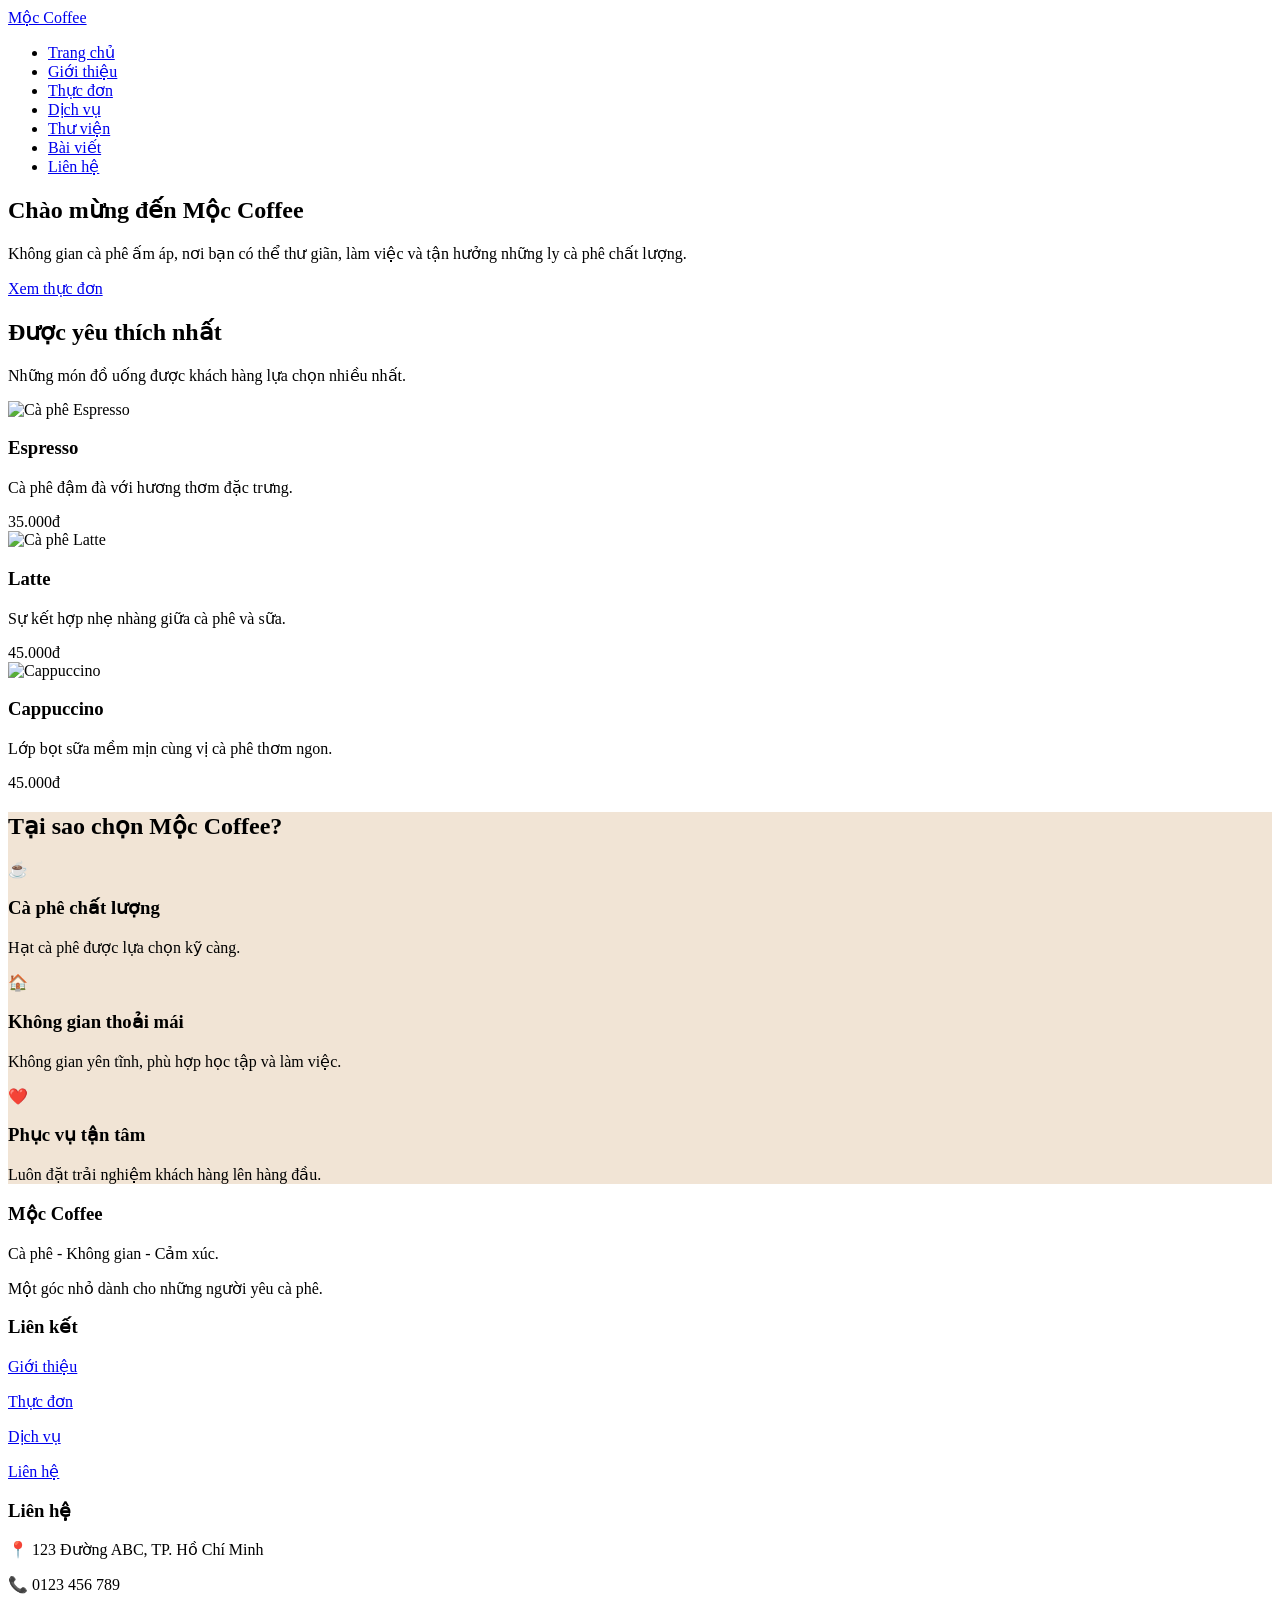
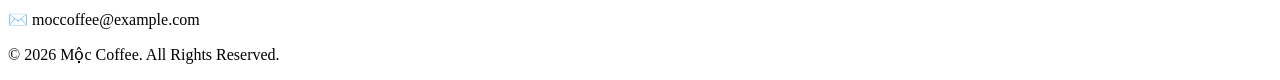
==== index.html @ 0f88afa0 "Add files via upload" ====
<!DOCTYPE html>
<html lang="vi">
<head>
    <meta charset="UTF-8">
    <meta name="viewport" content="width=device-width, initial-scale=1.0">
    <title>Mộc Coffee - Trang chủ</title>
    <link rel="stylesheet" href="css/style.css">
</head>

<body>

<header>
    <div class="container navbar">
        <a href="index.html" class="logo">Mộc Coffee</a>

        <nav>
            <ul class="nav-links">
                <li><a href="index.html" class="active">Trang chủ</a></li>
                <li><a href="about.html">Giới thiệu</a></li>
                <li><a href="menu.html">Thực đơn</a></li>
                <li><a href="services.html">Dịch vụ</a></li>
                <li><a href="gallery.html">Thư viện</a></li>
                <li><a href="blog.html">Bài viết</a></li>
                <li><a href="contact.html">Liên hệ</a></li>
            </ul>
        </nav>
    </div>
</header>

<main>

<section class="hero">
    <div class="hero-content">
        <h1>Chào mừng đến Mộc Coffee</h1>
        <p>
            Không gian cà phê ấm áp, nơi bạn có thể thư giãn,
            làm việc và tận hưởng những ly cà phê chất lượng.
        </p>
        <a href="menu.html" class="btn">Xem thực đơn</a>
    </div>
</section>

<section class="section">
    <div class="container">

        <div class="section-title">
            <h2>Được yêu thích nhất</h2>
            <p>Những món đồ uống được khách hàng lựa chọn nhiều nhất.</p>
        </div>

        <div class="grid">

            <article class="card">
                <img src="img/coffe1.jpg" alt="Cà phê Espresso">
                <div class="card-content">
                    <h3>Espresso</h3>
                    <p>Cà phê đậm đà với hương thơm đặc trưng.</p>
                    <span class="price">35.000đ</span>
                </div>
            </article>

            <article class="card">
                <img src="img/cofee2.jpg" alt="Cà phê Latte">
                <div class="card-content">
                    <h3>Latte</h3>
                    <p>Sự kết hợp nhẹ nhàng giữa cà phê và sữa.</p>
                    <span class="price">45.000đ</span>
                </div>
            </article>

            <article class="card">
                <img src="img/coffe3.jpg" alt="Cappuccino">
                <div class="card-content">
                    <h3>Cappuccino</h3>
                    <p>Lớp bọt sữa mềm mịn cùng vị cà phê thơm ngon.</p>
                    <span class="price">45.000đ</span>
                </div>
            </article>

        </div>
    </div>
</section>

<section class="section" style="background:#f1e4d5;">
    <div class="container">

        <div class="section-title">
            <h2>Tại sao chọn Mộc Coffee?</h2>
        </div>

        <div class="grid">

            <div class="feature">
                <div class="feature-icon">☕</div>
                <h3>Cà phê chất lượng</h3>
                <p>Hạt cà phê được lựa chọn kỹ càng.</p>
            </div>

            <div class="feature">
                <div class="feature-icon">🏠</div>
                <h3>Không gian thoải mái</h3>
                <p>Không gian yên tĩnh, phù hợp học tập và làm việc.</p>
            </div>

            <div class="feature">
                <div class="feature-icon">❤️</div>
                <h3>Phục vụ tận tâm</h3>
                <p>Luôn đặt trải nghiệm khách hàng lên hàng đầu.</p>
            </div>

        </div>
    </div>
</section>

</main>

<footer>
    <div class="container">

        <div class="footer-grid">

            <div class="footer-col">
                <h3>Mộc Coffee</h3>
                <p>Cà phê - Không gian - Cảm xúc.</p>
                <p>Một góc nhỏ dành cho những người yêu cà phê.</p>
            </div>

            <div class="footer-col">
                <h3>Liên kết</h3>
                <p><a href="about.html">Giới thiệu</a></p>
                <p><a href="menu.html">Thực đơn</a></p>
                <p><a href="services.html">Dịch vụ</a></p>
                <p><a href="contact.html">Liên hệ</a></p>
            </div>

            <div class="footer-col">
                <h3>Liên hệ</h3>
                <p>📍 123 Đường ABC, TP. Hồ Chí Minh</p>
                <p>📞 0123 456 789</p>
                <p>✉️ moccoffee@example.com</p>
            </div>

        </div>

        <div class="copyright">
            <p>&copy; 2026 Mộc Coffee. All Rights Reserved.</p>
        </div>

    </div>
</footer>

</body>
</html>
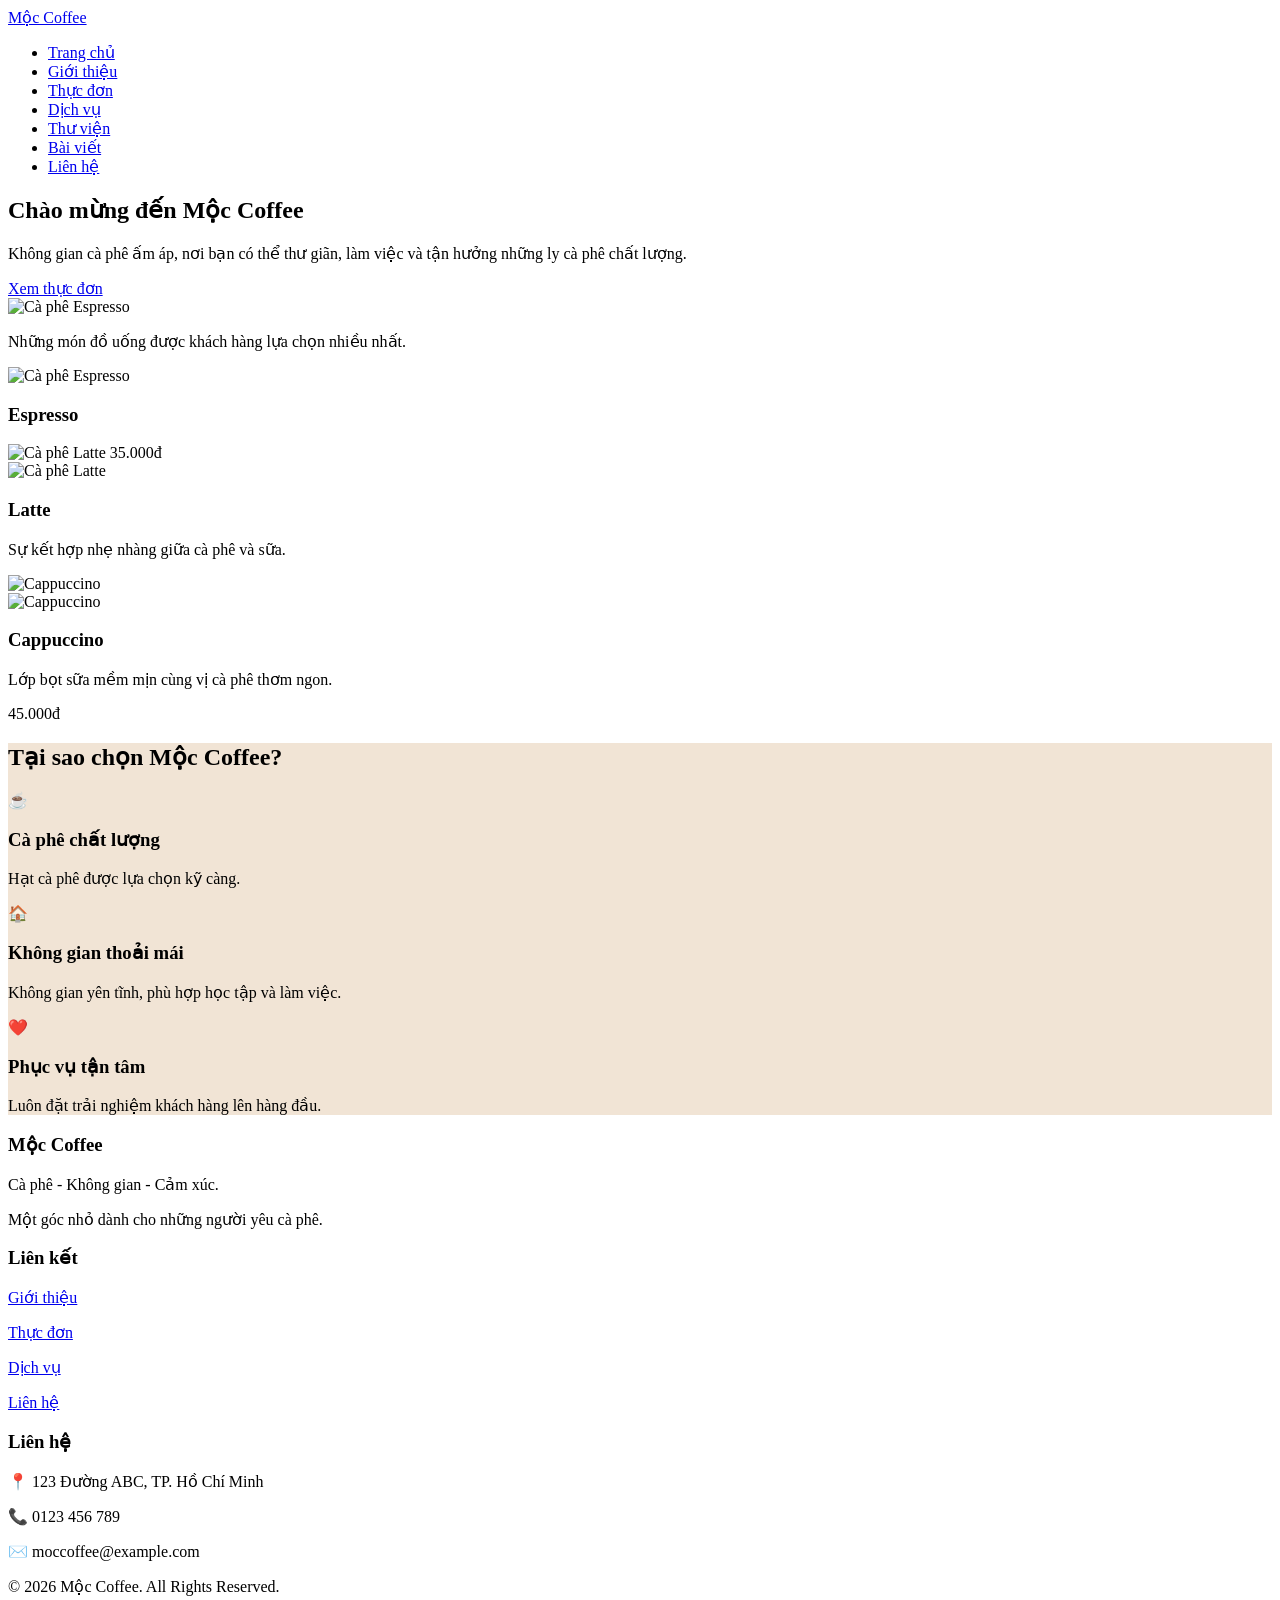
==== commit 11ecaa2a: "Update index.html" ====
--- a/index.html
+++ b/index.html
@@ -44,7 +44,7 @@
     <div class="container">
 
         <div class="section-title">
-            <h2>Được yêu thích nhất</h2>
+           <img src="coffee1.jpg" alt="Cà phê Espresso">
             <p>Những món đồ uống được khách hàng lựa chọn nhiều nhất.</p>
         </div>
 
@@ -54,7 +54,7 @@
                 <img src="img/coffe1.jpg" alt="Cà phê Espresso">
                 <div class="card-content">
                     <h3>Espresso</h3>
-                    <p>Cà phê đậm đà với hương thơm đặc trưng.</p>
+                    <img src="coffee2.jpg" alt="Cà phê Latte">
                     <span class="price">35.000đ</span>
                 </div>
             </article>
@@ -64,7 +64,7 @@
                 <div class="card-content">
                     <h3>Latte</h3>
                     <p>Sự kết hợp nhẹ nhàng giữa cà phê và sữa.</p>
-                    <span class="price">45.000đ</span>
+                    <img src="coffee3.jpg" alt="Cappuccino">
                 </div>
             </article>
 
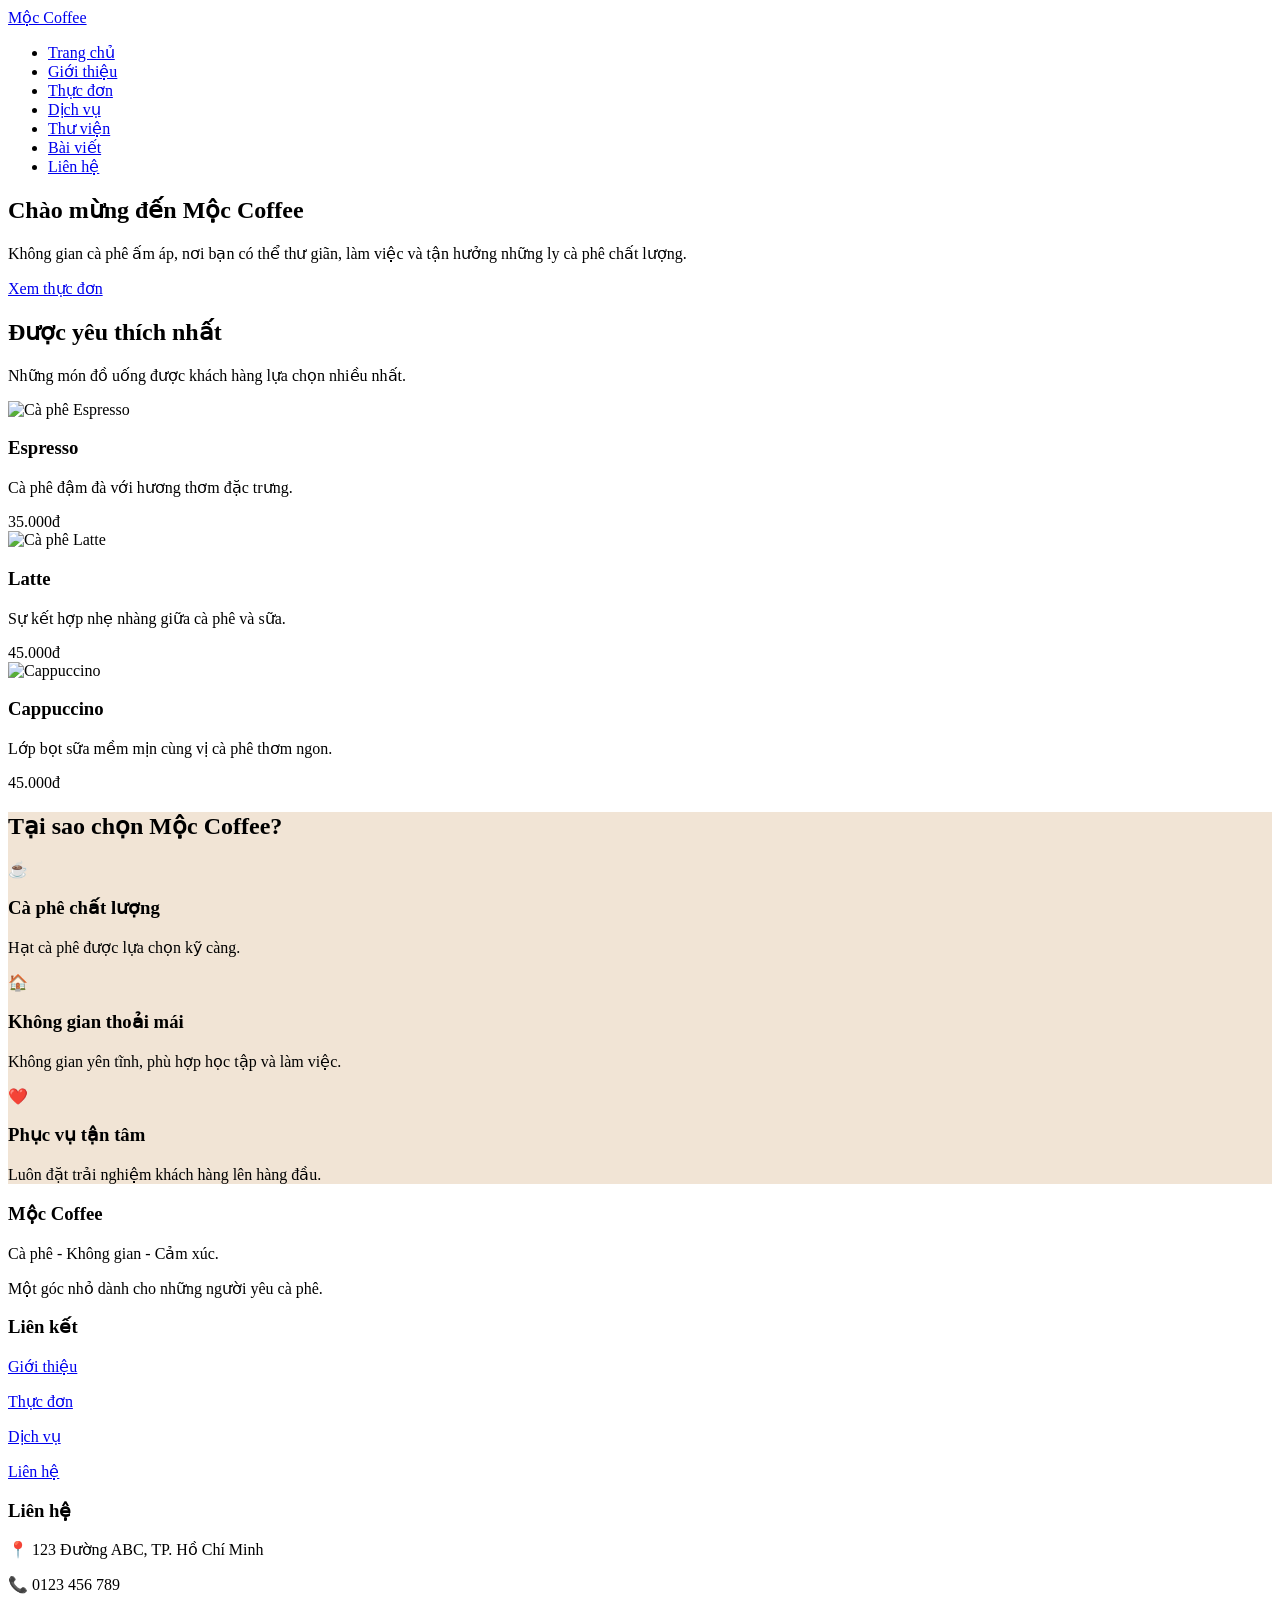
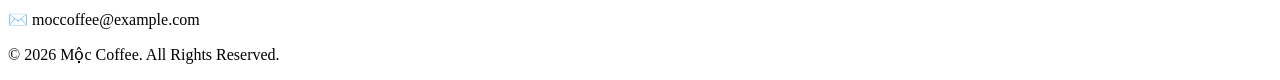
==== commit c8d263e0: "Add files via upload" ====
--- a/index.html
+++ b/index.html
@@ -44,7 +44,7 @@
     <div class="container">
 
         <div class="section-title">
-           <img src="coffee1.jpg" alt="Cà phê Espresso">
+            <h2>Được yêu thích nhất</h2>
             <p>Những món đồ uống được khách hàng lựa chọn nhiều nhất.</p>
         </div>
 
@@ -54,7 +54,7 @@
                 <img src="img/coffe1.jpg" alt="Cà phê Espresso">
                 <div class="card-content">
                     <h3>Espresso</h3>
-                    <img src="coffee2.jpg" alt="Cà phê Latte">
+                    <p>Cà phê đậm đà với hương thơm đặc trưng.</p>
                     <span class="price">35.000đ</span>
                 </div>
             </article>
@@ -64,7 +64,7 @@
                 <div class="card-content">
                     <h3>Latte</h3>
                     <p>Sự kết hợp nhẹ nhàng giữa cà phê và sữa.</p>
-                    <img src="coffee3.jpg" alt="Cappuccino">
+                    <span class="price">45.000đ</span>
                 </div>
             </article>
 
